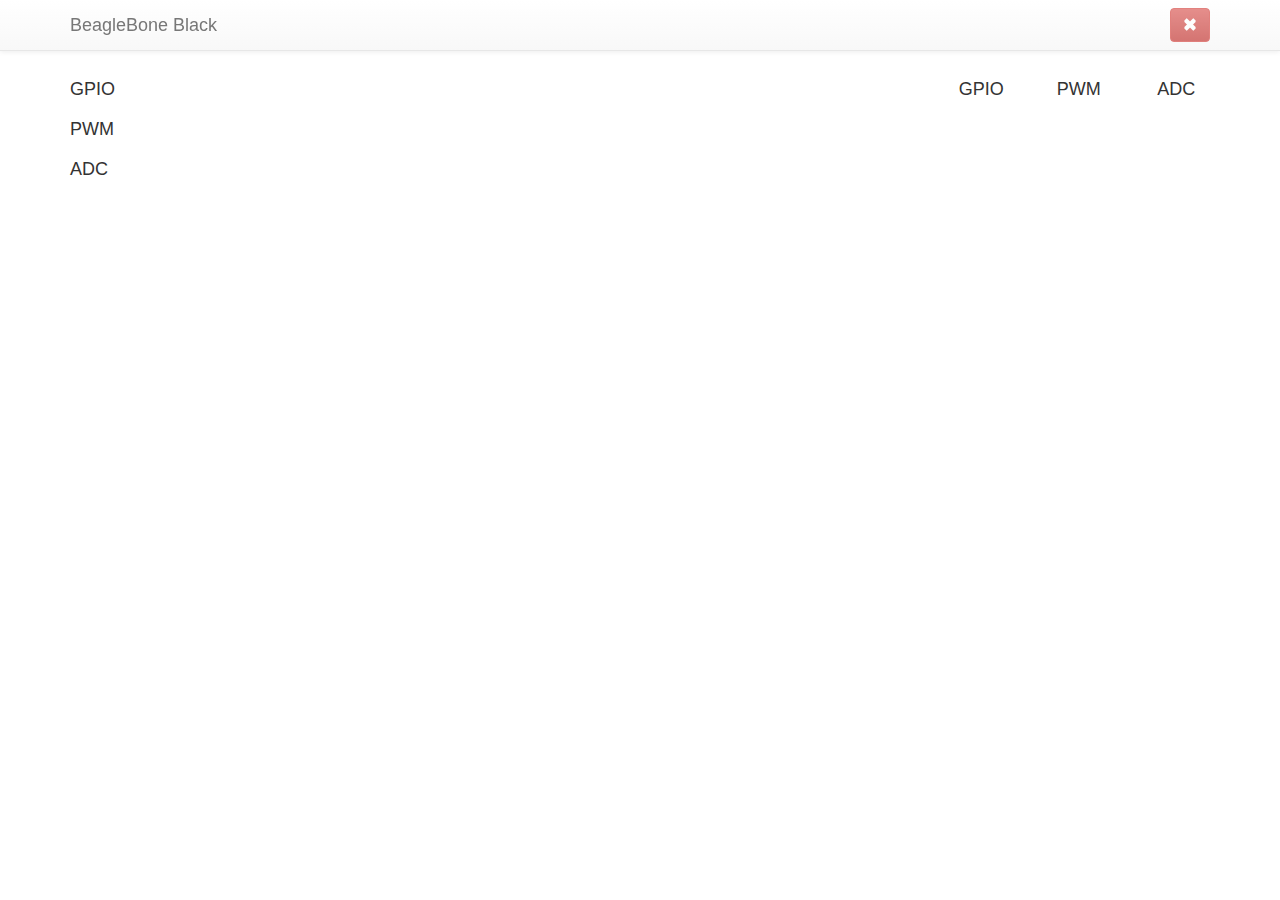
==== http/index.html @ 569bd06b "no message" ====
<!DOCTYPE html>

<html lang="en">
    <head>
        <meta charset="utf-8">
        <meta http-equiv="X-UA-Compatible" content="IE=edge">
        <meta name="viewport" content="width=device-width, initial-scale=1">
    </head>

    <body>

        <!-- jQuery  -->
        <script src="jquery-2.1.1/jquery-2.1.1.min.js"></script>

        <!-- jQuery UI -->
        <script src="jquery-ui-1.10.4/js/jquery-ui-1.10.4.min.js"></script>
        <link href="jquery-ui-1.10.4/css/ui-lightness/jquery-ui-1.10.4.min.css"
              rel="stylesheet">

        <!-- Bootstrap -->
        <script src="bootstrap-3.1.1/js/bootstrap.min.js"></script>
        <link href="bootstrap-3.1.1/css/bootstrap.min.css" rel="stylesheet">
        <link href="bootstrap-3.1.1/css/bootstrap-theme.min.css" rel="stylesheet">

        <!-- Flot -->
        <script src="flot-0.8.3/jquery.flot.min.js"></script>
        <script src="flot-0.8.3/jquery.flot.resize.min.js"></script>
        <script src="flot-0.8.3/jquery.flot.time.min.js"></script>

        <!-- <script src="availablePins.js"></script> -->
        <script src="util.js"></script>
        <script src="bonescriptCtrl.js"></script>
        <script src="diagramCtrl.js"></script>
        <script src="websocketCtrl.js"></script>
        <script src="responseHandler.js"></script>
        <script src="init.js"></script>

        <link href="style.css" rel="stylesheet">

        <!-- Global functions and variables -->
        <script type="text/javascript">
            var debug = false;
            var websocket;
            var availablePins;

            $(document).ready(function() {
                websocketCtrl.connect();
            });
        </script>

        <!-- Navigation bar -->
        <nav class="navbar navbar-default navbar-fixed-top" role="navigation">
            <div class="container">
                <div class="navbar-header">
                    <div class="navbar-brand">BeagleBone Black</div>
                </div>
                <div class="navbar-right">
                    <button id="headerConnectionButton"
                            class="btn btn-default navbar-btn"
                            disabled="true">
                                <span id="headerConnectionGlyphicon"
                                    class="glyphicon glyphicon-remove">
                                </span>
                    </button>
                </div>
            </div>
        </nav>
        <!-- /Navigation bar -->

        <!-- Body -->
        <div class="container">
            <div class="row">

                <!-- Tile area -->
                <div class="col-md-9">

                    <!-- GPIO Tiles headline -->
                    <div class="row">
                        <div class="col-md-12">
                            <h4>GPIO</h4>
                        </div>
                    </div>
                    <!-- /GPIO tiles headline -->

                    <!-- GPIO Tiles -->
                    <div id="GPIOTiles" class="row">

                        <!-- Wird automatisch gefuellt! -->

                    </div>
                    <!-- /GPIO Tiles -->

                    <!-- PWM tiles headline -->
                    <div class="row">
                        <div class="col-md-12">
                            <h4>PWM</h4>
                        </div>
                    </div>
                    <!-- /PWM tiles headline -->

                    <!-- PWM Tiles -->
                    <div id="PWMTiles" class="row">

                        <!-- Wird automatisch gefuellt! -->

                    </div>
                    <!-- /PWM Tiles -->

                    <!-- ADC Tiles headline -->
                    <div class="row">
                        <div class="col-md-12">
                            <h4>ADC</h4>
                        </div>
                    </div>
                    <!-- /ADC tiles headline -->

                    <!-- ADC Tiles -->
                    <div id="AINTiles" class="row">

                        <!-- Wird automatisch gefuellt! -->

                    </div>
                    <!-- /ADC Tiles -->

                </div>
                <!-- /Tile area -->

                <!-- GPIO toggle group-->
                <div class="col-md-1" align="center">

                    <h4>GPIO</h4>
                    <p id="GPIOTglBtnGrp" class="btn-group-vertical btn-block">
                        
                        <!-- Wird automatisch gefuellt! -->

                    </p>

                </div>
                <!-- /GPIO toggle group-->

                <!-- PWM toggle group-->
                <div class="col-md-1" align="center">
                    <h4>PWM</h4>
                    <p id="PWMTglBtnGrp" class="btn-group-vertical btn-block">
                        
                        <!-- Wird automatisch gefuellt! -->

                    </p>

                </div>
                <!-- /PWM toggle group-->

                <!-- ADC toggle group-->
                <div class="col-md-1" align="center">

                    <h4>ADC</h4>
                    <p id="AINTglBtnGrp" class="btn-group-vertical btn-block">
                        
                        <!-- Wird automatisch gefuellt! -->

                    </p>

                </div>
                <!-- /ADC toggle group-->

            </div>
        </div>
        <!-- /Body -->

    </body>

</html>
---- http/style.css ----
body {
    padding-top: 70px;
}

.tile {
    margin: 5px;
    border: 1px solid #000;
    border-radius: 5px;

    /*outline: 1px solid #000;*/
    /*outline-offset: -5px;*/
}

.flotContainer {
    box-sizing: border-box;
    height: 450px;
    padding: 15px 15px 15px 15px;
    border: 1px solid #ddd;
    background: #fff;
    box-shadow: 0 3px 10px rgba(0,0,0,0.15);
    -o-box-shadow: 0 3px 10px rgba(0,0,0,0.1);
    -ms-box-shadow: 0 3px 10px rgba(0,0,0,0.1);
    -moz-box-shadow: 0 3px 10px rgba(0,0,0,0.1);
    -webkit-box-shadow: 0 3px 10px rgba(0,0,0,0.1);
}

.flotPlaceholder {
    width: 100%;
    height: 100%;
    font-size: 14px;
    line-height: 1.2em;
}
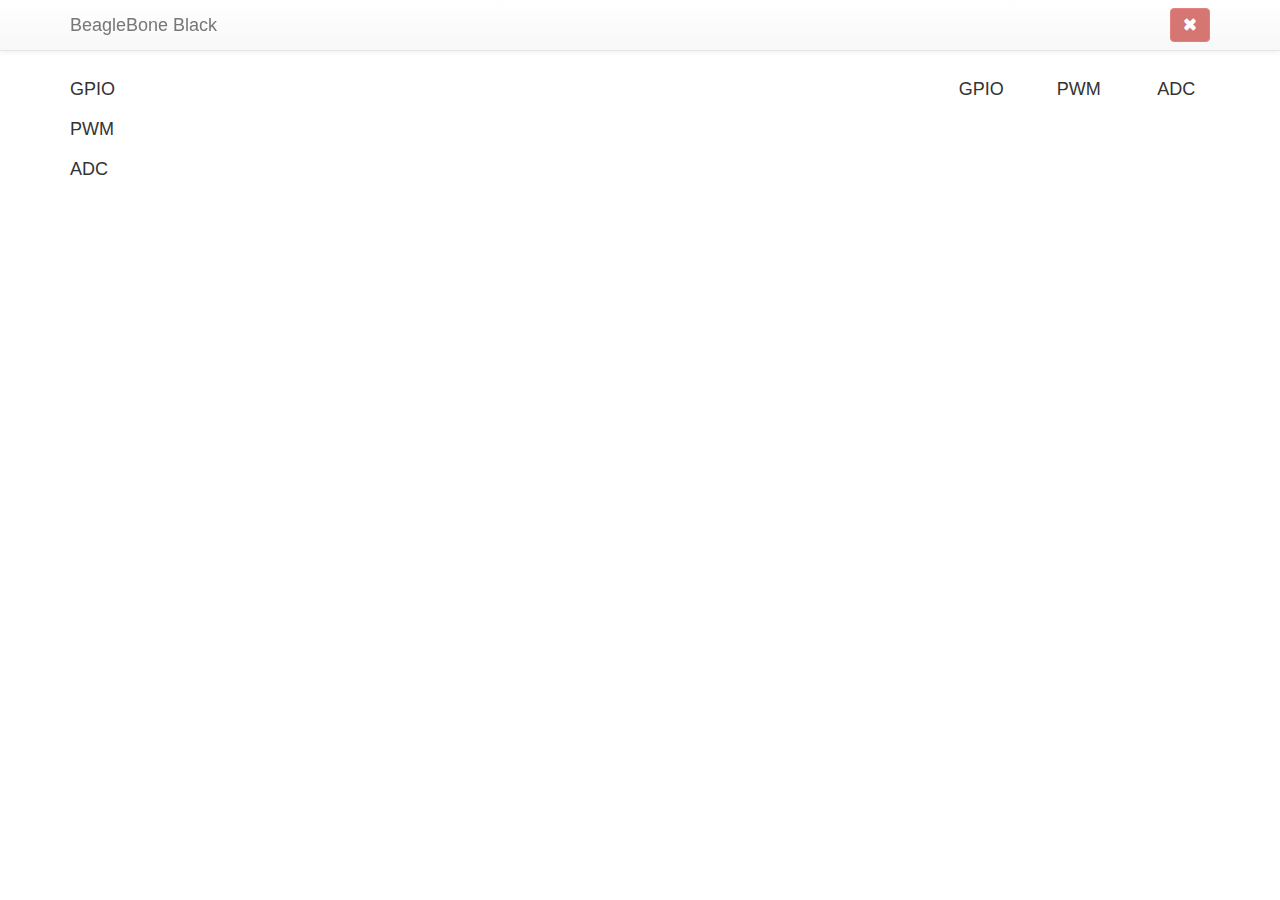
==== commit 28eeb670: "Merge branch 'testing'" ====
--- a/http/index.html
+++ b/http/index.html
@@ -13,14 +13,13 @@
         <script src="jquery-2.1.1/jquery-2.1.1.min.js"></script>
 
         <!-- jQuery UI -->
-        <script src="jquery-ui-1.10.4/js/jquery-ui-1.10.4.min.js"></script>
-        <link href="jquery-ui-1.10.4/css/ui-lightness/jquery-ui-1.10.4.min.css"
-              rel="stylesheet">
+        <script src="jquery-ui-1.11.1/jquery-ui.min.js"></script>
+        <link href="jquery-ui-1.11.1/jquery-ui.min.css" rel="stylesheet">
 
         <!-- Bootstrap -->
-        <script src="bootstrap-3.1.1/js/bootstrap.min.js"></script>
-        <link href="bootstrap-3.1.1/css/bootstrap.min.css" rel="stylesheet">
-        <link href="bootstrap-3.1.1/css/bootstrap-theme.min.css" rel="stylesheet">
+        <script src="bootstrap-3.2.0/js/bootstrap.min.js"></script>
+        <link href="bootstrap-3.2.0/css/bootstrap.min.css" rel="stylesheet">
+        <link href="bootstrap-3.2.0/css/bootstrap-theme.min.css" rel="stylesheet">
 
         <!-- Flot -->
         <script src="flot-0.8.3/jquery.flot.min.js"></script>
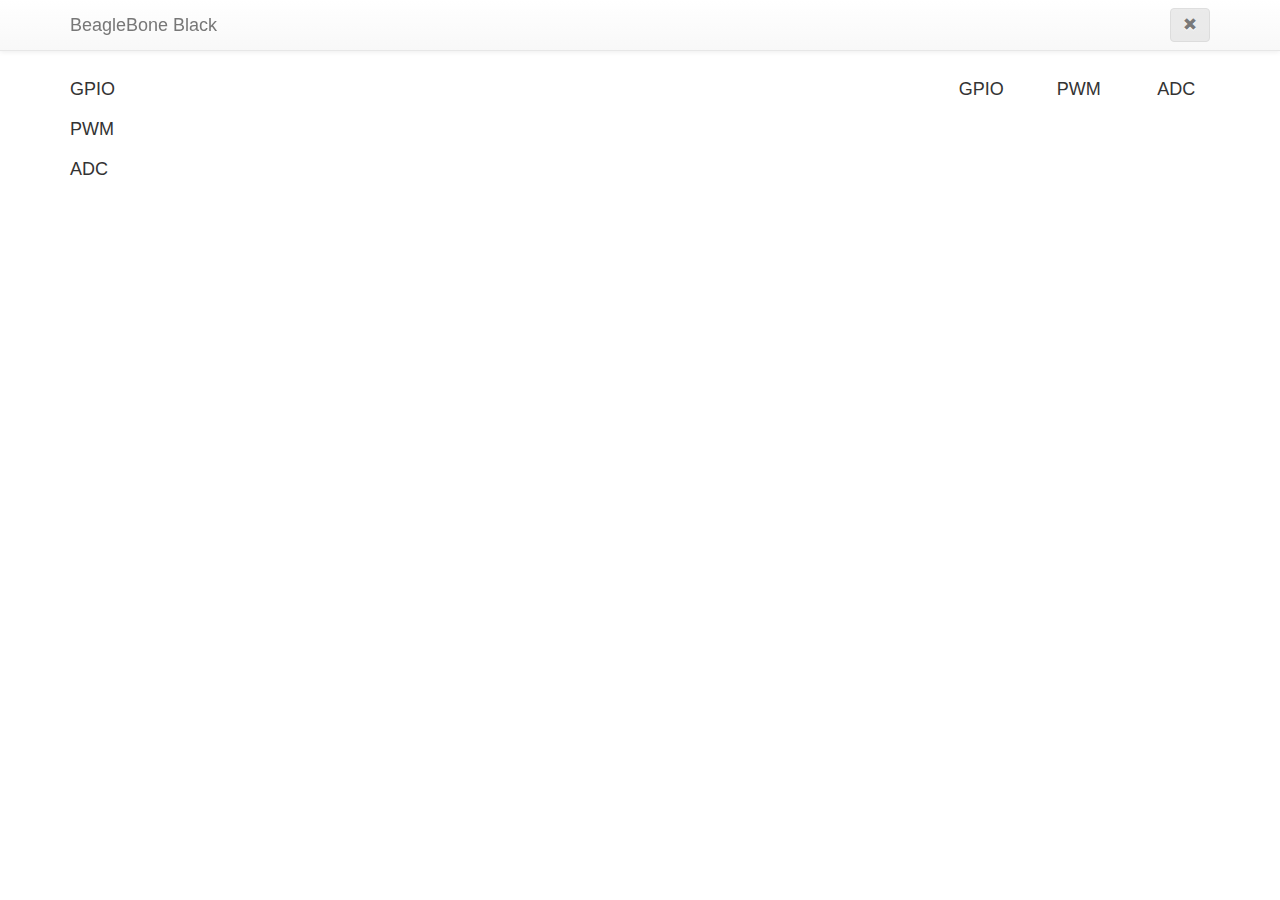
==== commit 73d30732: "Switched back to Arch Linux" ====
--- a/http/index.html
+++ b/http/index.html
@@ -40,7 +40,7 @@
         <script type="text/javascript">
             var debug = false;
             var websocket;
-            var availablePins;
+            var pins;
 
             $(document).ready(function() {
                 websocketCtrl.connect();
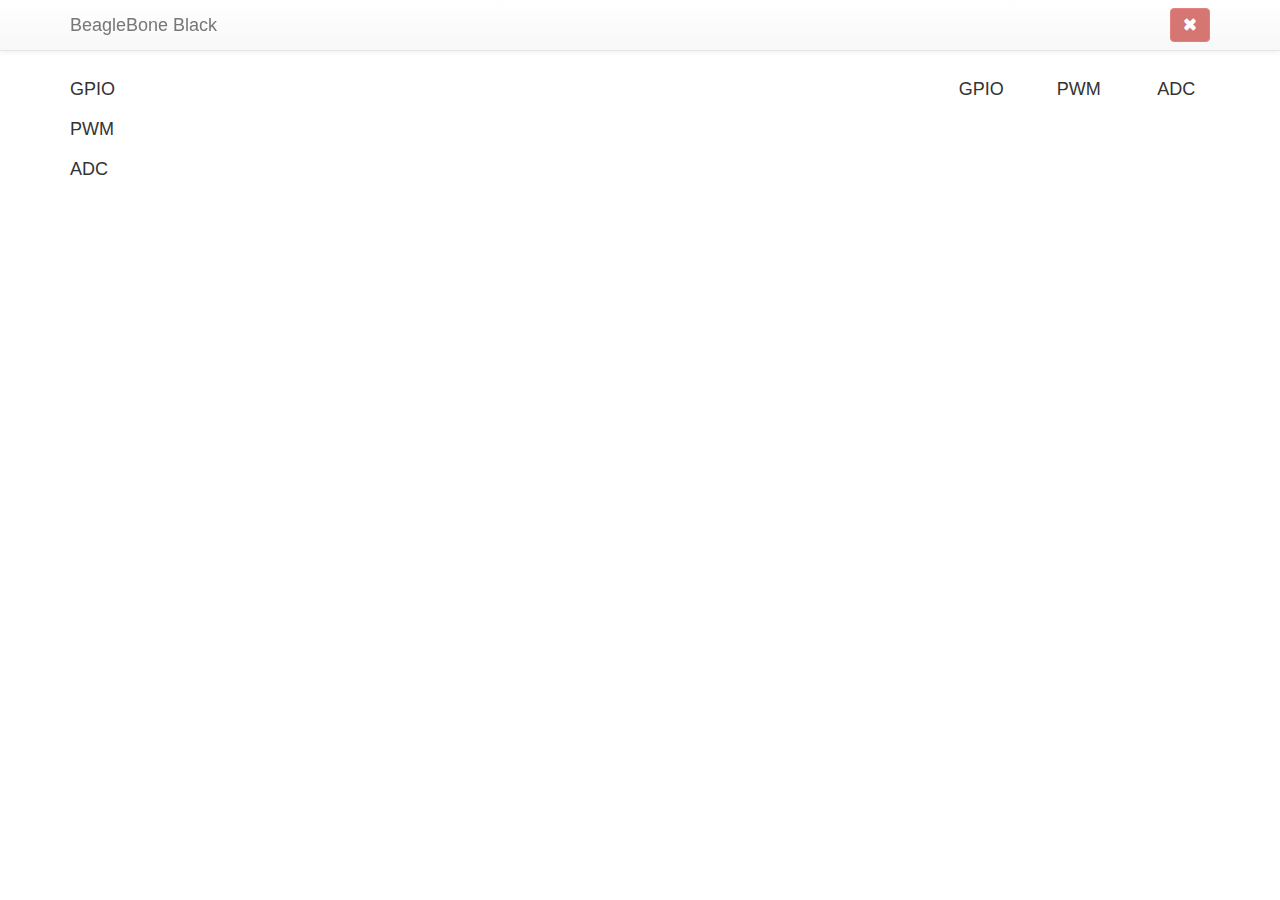
==== commit 0f264297: "Included Mustache.js and switched to new pin list." ====
--- a/http/index.html
+++ b/http/index.html
@@ -1,171 +1,174 @@
 <!DOCTYPE html>
 
 <html lang="en">
-    <head>
-        <meta charset="utf-8">
-        <meta http-equiv="X-UA-Compatible" content="IE=edge">
-        <meta name="viewport" content="width=device-width, initial-scale=1">
-    </head>
+	<head>
+		<meta charset="utf-8">
+		<meta http-equiv="X-UA-Compatible" content="IE=edge">
+		<meta name="viewport" content="width=device-width, initial-scale=1">
+	</head>
 
-    <body>
+	<body>
 
-        <!-- jQuery  -->
-        <script src="jquery-2.1.1/jquery-2.1.1.min.js"></script>
+		<!-- jQuery  -->
+		<script src="jquery-2.1.1/jquery-2.1.1.min.js"></script>
 
-        <!-- jQuery UI -->
-        <script src="jquery-ui-1.11.1/jquery-ui.min.js"></script>
-        <link href="jquery-ui-1.11.1/jquery-ui.min.css" rel="stylesheet">
+		<!-- jQuery UI -->
+		<script src="jquery-ui-1.11.1/jquery-ui.min.js"></script>
+		<link href="jquery-ui-1.11.1/jquery-ui.min.css" rel="stylesheet">
 
-        <!-- Bootstrap -->
-        <script src="bootstrap-3.2.0/js/bootstrap.min.js"></script>
-        <link href="bootstrap-3.2.0/css/bootstrap.min.css" rel="stylesheet">
-        <link href="bootstrap-3.2.0/css/bootstrap-theme.min.css" rel="stylesheet">
+		<!-- Bootstrap -->
+		<script src="bootstrap-3.2.0/js/bootstrap.min.js"></script>
+		<link href="bootstrap-3.2.0/css/bootstrap.min.css" rel="stylesheet">
+		<link href="bootstrap-3.2.0/css/bootstrap-theme.min.css" rel="stylesheet">
 
-        <!-- Flot -->
-        <script src="flot-0.8.3/jquery.flot.min.js"></script>
-        <script src="flot-0.8.3/jquery.flot.resize.min.js"></script>
-        <script src="flot-0.8.3/jquery.flot.time.min.js"></script>
+		<!-- Flot - Diagrams and stuff -->
+		<script src="flot-0.8.3/jquery.flot.min.js"></script>
+		<script src="flot-0.8.3/jquery.flot.resize.min.js"></script>
+		<script src="flot-0.8.3/jquery.flot.time.min.js"></script>
 
-        <!-- <script src="availablePins.js"></script> -->
-        <script src="util.js"></script>
-        <script src="bonescriptCtrl.js"></script>
-        <script src="diagramCtrl.js"></script>
-        <script src="websocketCtrl.js"></script>
-        <script src="responseHandler.js"></script>
-        <script src="init.js"></script>
+		<!-- Mustache.js - html templates -->
+		<script src="mustache-0.8.2/mustache.js" ></script>
 
-        <link href="style.css" rel="stylesheet">
+		<!-- <script src="availablePins.js"></script> -->
+		<script src="util.js"></script>
+		<script src="bonescriptCtrl.js"></script>
+		<script src="diagramCtrl.js"></script>
+		<script src="websocketCtrl.js"></script>
+		<script src="responseHandler.js"></script>
+		<script src="init.js"></script>
 
-        <!-- Global functions and variables -->
-        <script type="text/javascript">
-            var debug = false;
-            var websocket;
-            var pins;
+		<link href="style.css" rel="stylesheet">
 
-            $(document).ready(function() {
-                websocketCtrl.connect();
-            });
-        </script>
+		<!-- Global functions and variables -->
+		<script type="text/javascript">
+			var debug = false;
+			var websocket;
+			var pins;
 
-        <!-- Navigation bar -->
-        <nav class="navbar navbar-default navbar-fixed-top" role="navigation">
-            <div class="container">
-                <div class="navbar-header">
-                    <div class="navbar-brand">BeagleBone Black</div>
-                </div>
-                <div class="navbar-right">
-                    <button id="headerConnectionButton"
-                            class="btn btn-default navbar-btn"
-                            disabled="true">
-                                <span id="headerConnectionGlyphicon"
-                                    class="glyphicon glyphicon-remove">
-                                </span>
-                    </button>
-                </div>
-            </div>
-        </nav>
-        <!-- /Navigation bar -->
+			$(document).ready(function() {
+				websocketCtrl.connect();
+			});
+		</script>
 
-        <!-- Body -->
-        <div class="container">
-            <div class="row">
+		<!-- Navigation bar -->
+		<nav class="navbar navbar-default navbar-fixed-top" role="navigation">
+			<div class="container">
+				<div class="navbar-header">
+					<div class="navbar-brand">BeagleBone Black</div>
+				</div>
+				<div class="navbar-right">
+					<button id="headerConnectionButton"
+							class="btn btn-default navbar-btn"
+							disabled="true">
+								<span id="headerConnectionGlyphicon"
+									class="glyphicon glyphicon-remove">
+								</span>
+					</button>
+				</div>
+			</div>
+		</nav>
+		<!-- /Navigation bar -->
 
-                <!-- Tile area -->
-                <div class="col-md-9">
+		<!-- Body -->
+		<div class="container">
+			<div class="row">
 
-                    <!-- GPIO Tiles headline -->
-                    <div class="row">
-                        <div class="col-md-12">
-                            <h4>GPIO</h4>
-                        </div>
-                    </div>
-                    <!-- /GPIO tiles headline -->
+				<!-- Tile area -->
+				<div class="col-md-9">
 
-                    <!-- GPIO Tiles -->
-                    <div id="GPIOTiles" class="row">
+					<!-- GPIO Tiles headline -->
+					<div class="row">
+						<div class="col-md-12">
+							<h4>GPIO</h4>
+						</div>
+					</div>
+					<!-- /GPIO tiles headline -->
 
-                        <!-- Wird automatisch gefuellt! -->
+					<!-- GPIO Tiles -->
+					<div id="GPIOTiles" class="row">
 
-                    </div>
-                    <!-- /GPIO Tiles -->
+						<!-- Wird automatisch gefuellt! -->
 
-                    <!-- PWM tiles headline -->
-                    <div class="row">
-                        <div class="col-md-12">
-                            <h4>PWM</h4>
-                        </div>
-                    </div>
-                    <!-- /PWM tiles headline -->
+					</div>
+					<!-- /GPIO Tiles -->
 
-                    <!-- PWM Tiles -->
-                    <div id="PWMTiles" class="row">
+					<!-- PWM tiles headline -->
+					<div class="row">
+						<div class="col-md-12">
+							<h4>PWM</h4>
+						</div>
+					</div>
+					<!-- /PWM tiles headline -->
 
-                        <!-- Wird automatisch gefuellt! -->
+					<!-- PWM Tiles -->
+					<div id="PWMTiles" class="row">
 
-                    </div>
-                    <!-- /PWM Tiles -->
+						<!-- Wird automatisch gefuellt! -->
 
-                    <!-- ADC Tiles headline -->
-                    <div class="row">
-                        <div class="col-md-12">
-                            <h4>ADC</h4>
-                        </div>
-                    </div>
-                    <!-- /ADC tiles headline -->
+					</div>
+					<!-- /PWM Tiles -->
 
-                    <!-- ADC Tiles -->
-                    <div id="AINTiles" class="row">
+					<!-- ADC Tiles headline -->
+					<div class="row">
+						<div class="col-md-12">
+							<h4>ADC</h4>
+						</div>
+					</div>
+					<!-- /ADC tiles headline -->
 
-                        <!-- Wird automatisch gefuellt! -->
+					<!-- ADC Tiles -->
+					<div id="AINTiles" class="row">
 
-                    </div>
-                    <!-- /ADC Tiles -->
+						<!-- Wird automatisch gefuellt! -->
 
-                </div>
-                <!-- /Tile area -->
+					</div>
+					<!-- /ADC Tiles -->
 
-                <!-- GPIO toggle group-->
-                <div class="col-md-1" align="center">
+				</div>
+				<!-- /Tile area -->
 
-                    <h4>GPIO</h4>
-                    <p id="GPIOTglBtnGrp" class="btn-group-vertical btn-block">
-                        
-                        <!-- Wird automatisch gefuellt! -->
+				<!-- GPIO toggle group-->
+				<div class="col-md-1" align="center">
 
-                    </p>
+					<h4>GPIO</h4>
+					<p id="GPIOTglBtnGrp" class="btn-group-vertical btn-block">
+						
+						<!-- Wird automatisch gefuellt! -->
 
-                </div>
-                <!-- /GPIO toggle group-->
+					</p>
 
-                <!-- PWM toggle group-->
-                <div class="col-md-1" align="center">
-                    <h4>PWM</h4>
-                    <p id="PWMTglBtnGrp" class="btn-group-vertical btn-block">
-                        
-                        <!-- Wird automatisch gefuellt! -->
+				</div>
+				<!-- /GPIO toggle group-->
 
-                    </p>
+				<!-- PWM toggle group-->
+				<div class="col-md-1" align="center">
+					<h4>PWM</h4>
+					<p id="PWMTglBtnGrp" class="btn-group-vertical btn-block">
+						
+						<!-- Wird automatisch gefuellt! -->
 
-                </div>
-                <!-- /PWM toggle group-->
+					</p>
 
-                <!-- ADC toggle group-->
-                <div class="col-md-1" align="center">
+				</div>
+				<!-- /PWM toggle group-->
 
-                    <h4>ADC</h4>
-                    <p id="AINTglBtnGrp" class="btn-group-vertical btn-block">
-                        
-                        <!-- Wird automatisch gefuellt! -->
+				<!-- ADC toggle group-->
+				<div class="col-md-1" align="center">
 
-                    </p>
+					<h4>ADC</h4>
+					<p id="AINTglBtnGrp" class="btn-group-vertical btn-block">
+						
+						<!-- Wird automatisch gefuellt! -->
 
-                </div>
-                <!-- /ADC toggle group-->
+					</p>
 
-            </div>
-        </div>
-        <!-- /Body -->
+				</div>
+				<!-- /ADC toggle group-->
 
-    </body>
+			</div>
+		</div>
+		<!-- /Body -->
+
+	</body>
 
 </html>
